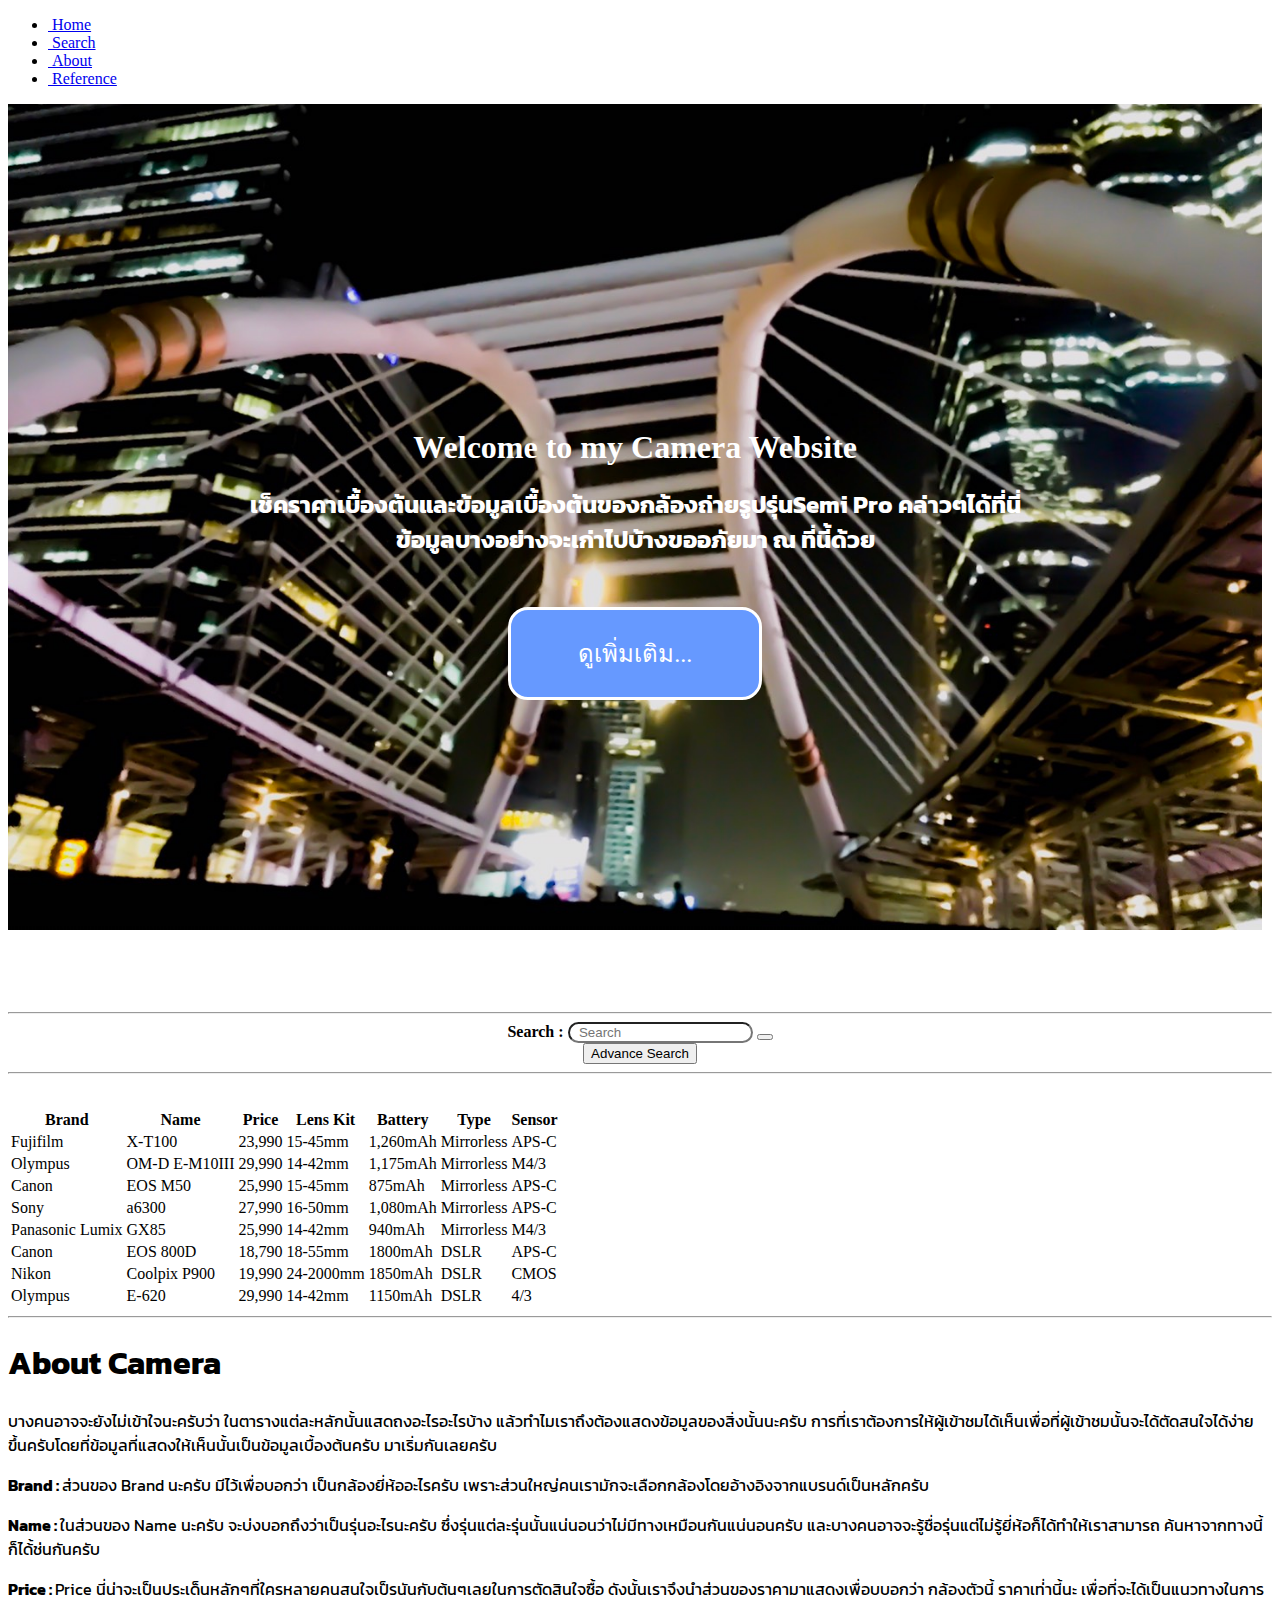
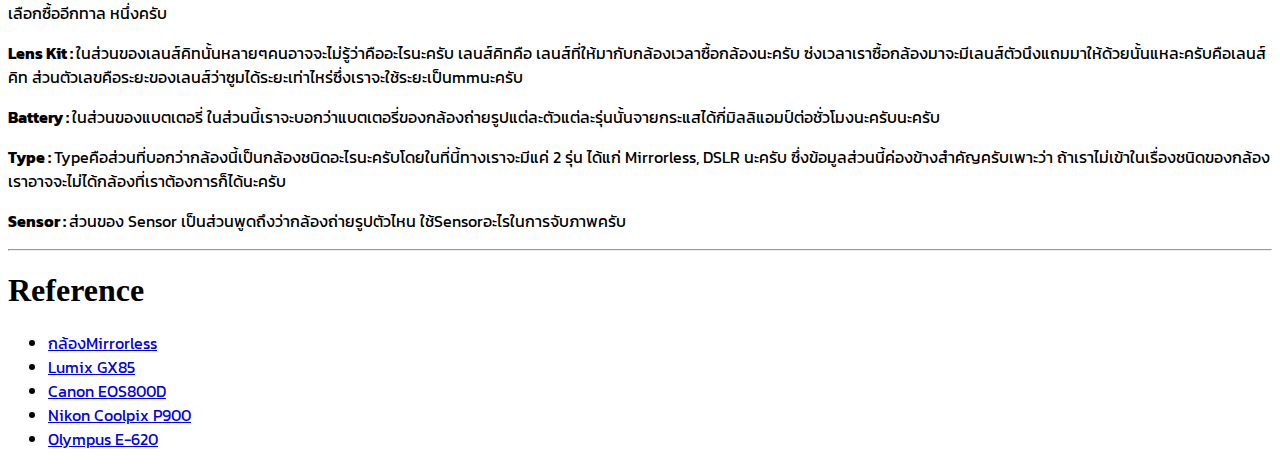
==== JQuery/index.html @ 4eb66b2b "Add files via upload" ====
<!DOCTYPE html>
<html lang="en">
<head>
    <meta charset="UTF-8">
    <meta name="viewport" content="width=device-width, initial-scale=1.0">
    <meta http-equiv="X-UA-Compatible" content="ie=edge">
    <title>Hello JQuery 3</title>
    <style>
        @import url('https://fonts.googleapis.com/css?family=Kanit');
    </style>
    <link rel="stylesheet" href="https://use.fontawesome.com/releases/v5.7.1/css/all.css" integrity="sha384-fnmOCqbTlWIlj8LyTjo7mOUStjsKC4pOpQbqyi7RrhN7udi9RwhKkMHpvLbHG9Sr" crossorigin="anonymous">
    <link rel="stylesheet" href="https://stackpath.bootstrapcdn.com/bootstrap/4.2.1/css/bootstrap.min.css" integrity="sha384-GJzZqFGwb1QTTN6wy59ffF1BuGJpLSa9DkKMp0DgiMDm4iYMj70gZWKYbI706tWS" crossorigin="anonymous">
    <link rel="stylesheet" href="mystyle.css">
    <link rel="stylesheet" href="https://use.fontawesome.com/releases/v5.7.1/css/all.css" integrity="sha384-fnmOCqbTlWIlj8LyTjo7mOUStjsKC4pOpQbqyi7RrhN7udi9RwhKkMHpvLbHG9Sr" crossorigin="anonymous">
</head>
<body>  
    <nav class="navbar navbar-expand-sm bg-dark navbar-dark fixed-top">
        <ul class="navbar-nav">
            <li class="nav-item">
                <a class="nav-link" href="#"><i class="fas fa-home"></i>&nbsp;Home</a>
            </li>
            <li class="nav-item">
                <a class="nav-link" href="#search"><i class="fas fa-search"></i>&nbsp;Search</a>
            </li>
            <li class="nav-item">
                <a class="nav-link" href="#about-attri"><i class="fas fa-info-circle"></i>&nbsp;About</a>
            </li> 
            <li class="nav-item">
                    <a class="nav-link" href="#reference"><i class="fas fa-hands-helping"></i>&nbsp;Reference</a>
            </li>    
        </ul>
    </nav>
    <section class="hero-image">
        <div class="hero-inner">
            <h1>Welcome to my Camera Website</h1>
            <h2 style="font-family: 'Kanit', sans-serif;">เช็คราคาเบื้องต้นและข้อมูลเบื้องต้นของกล้องถ่ายรูปรุ่นSemi Pro คล่าวๆได้ที่นี่ <br> ข้อมูลบางอย่างจะเก่าไปบ้างขออภัยมา ณ ที่นี้ด้วย</h2>
            <a href="#search" class="btn" id="seemore-btn">ดูเพิ่มเติม...</a>
        </div>
    </section>
    <hr>
    <div class="container">
        <div class="form-group" align="center" id="search">
                <label for="sel1" style="text-align: left;"><b>Search :</b></label>
            <input type="text" id="search-bar" placeholder="  Search">
            <button type="button" class="btn btn-primary" id ="search-btn"><i class="fas fa-search"></i></button>
            <br>
            <button type="button" class="btn btn-primary btn-sm" id ="advance-btn">Advance Search</button>
            <hr>
            <div class="form-inline" id="advance-search">
                <label for="sel1" style="text-align: left;">Select Brand:&nbsp;</label>
                <select class="form-control" id="brand-selector"></select>
                <label for="sel2" style="text-align: left;">Type: &nbsp;</label>
                <select class="form-control" id="type-selector"></select>
                <label for="sel3" style="text-align: left;">Max Price: &nbsp;</label>
                <input type="text" class="form-control" id="price-selector" placeholder=" maximum cost">
                <button type="button" class="btn btn-primary form-control" id ="advance-btn-search">Search</button>
                <hr>
            </div>
        </div>
        <p id ="warning" align = "center"></p>
        <br>
        <div class="table-responsive">
            <table class="table" id ="item">
                <thead>
                    <tr>
                      <th>Brand</th>
                      <th>Name</th>
                      <th>Price</th>
                      <th>Lens Kit</th>
                      <th>Battery</th>
                      <th>Type</th>
                      <th>Sensor</th>
                    </tr>
                  </thead>
                  <tbody id ="item-body">
                  </tbody>
            </table>
        </div>
        <hr>
        <section id ="about-attri" style="font-family: 'Kanit', sans-serif;">
            <h1>About Camera</h1>
            <p>บางคนอาจจะยังไม่เข้าใจนะครับว่า ในตารางแต่ละหลักนั้นแสดถงอะไรอะไรบ้าง แล้วทำไมเราถึงต้องแสดงข้อมูลของสิ่งนั้นนะครับ การที่เราต้องการให้ผู้เข้าชมได้เห็นเพื่อที่ผู้เข้าชมนั้นจะได้ตัดสนใจได้ง่ายขึ้นครับโดยที่ข้อมูลที่แสดงให้เห็นนั้นเป็นข้อมูลเบื้องต้นครับ มาเริ่มกันเลยครับ</p>
            <p><b>Brand :&nbsp;</b>ส่วนของ Brand นะครับ มีไว้เพื่อบอกว่า เป็นกล้องยี่ห้ออะไรครับ เพราะส่วนใหญ่คนเรามักจะเลือกกล้องโดยอ้างอิงจากแบรนด์เป็นหลักครับ</p>
            <p><b>Name :&nbsp;</b>ในส่วนของ Name นะครับ จะบ่งบอกถึงว่าเป็นรุ่นอะไรนะครับ ซึ่งรุ่นแต่ละรุ่นนั้นแน่นอนว่าไม่มีทางเหมือนกันแน่นอนครับ และบางคนอาจจะรู้ชื่อรุ่นแต่ไม่รู้ยี่ห้อก็ได้ทำให้เราสามารถ ค้นหาจากทางนี้ก็ได้้ช่นกันครับ</p>
            <p><b>Price :&nbsp;</b>Price นี่น่าจะเป็นประเด็นหลักๆที่ใครหลายคนสนใจเป็รนันกับต้นๆเลยในการตัดสินใจซื้อ ดังนั้นเราจึงนำส่วนของราคามาแสดงเพื่อบบอกว่า กล้องตัวนี้ ราคาเท่่านี้นะ เพื่อที่จะได้เป็นแนวทางในการเลือกซื้ออีกทาล
            หนึ่งครับ</p>
            <p><b>Lens Kit :&nbsp;</b>ในส่วนของเลนส์คิทนั้นหลายๆคนอาจจะไม่รู้ว่าคืออะไรนะครับ เลนส์คิทคือ เลนส์ที่ให้มากับกล้องเวลาซื้อกล้องนะครับ ซ่งเวลาเราซื้อกล้องมาจะมีเลนส์ตัวนึงแถมมาให้ด้วยนั้นแหละครับคือเลนส์คิท ส่วนตัวเลขคือระยะของเลนส์ว่าซูมได้ระยะเท่าไหร่ซึ่งเราจะใช้ระยะเป็นmmนะครับ</p>
            <p><b>Battery :&nbsp;</b>ในส่วนของแบตเตอรี่ ในส่วนนี้เราจะบอกว่าแบตเตอรี่ของกล้องถ่ายรูปแต่ละตัวแต่ละรุ่นนั้นจายกระแสได้กี่มิลลิแอมป์ต่อชั่วโมงนะครับนะครับ</p>
            <p><b>Type :&nbsp;</b>Typeคือส่วนที่บอกว่ากล้องนี้เป็นกล้องชนิดอะไรนะครับโดยในที่นี้ทางเราจะมีแค่ 2 รุ่น ได้แก่ Mirrorless, DSLR นะครับ ซึ่งข้อมูลส่วนนี้ค่องข้างสำคัญครับเพาะว่า ถ้าเราไม่เข้าในเรื่องชนิดของกล้อง เราอาจจะไม่ได้กล้องที่เราต้องการก็ได้นะครับ</p>
            <p><b>Sensor :&nbsp;</b>ส่วนของ Sensor เป็นส่วนพูดถึงว่ากล้องถ่ายรูปตัวไหน ใช้Sensorอะไรในการจับภาพครับ</p>
        </section>
        <hr>
        <section id ="reference">
            <h1>Reference</h1>
            <ul  style="font-family: 'Kanit', sans-serif;">
                <li>
                    <a href="http://www.zoomcamera.net/%E0%B8%9A%E0%B8%97%E0%B8%84%E0%B8%A7%E0%B8%B2%E0%B8%A1%E0%B9%80%E0%B8%9B%E0%B8%A3%E0%B8%B5%E0%B8%A2%E0%B8%9A%E0%B9%80%E0%B8%97%E0%B8%B5%E0%B8%A2%E0%B8%9A%E0%B8%A3%E0%B8%B5%E0%B8%A7%E0%B8%B4%E0%B8%A7%E0%B8%81%E0%B8%A5%E0%B9%89%E0%B8%AD%E0%B8%87%E0%B8%94%E0%B8%B4%E0%B8%88%E0%B8%B4%E0%B8%95%E0%B8%AD%E0%B8%A5/Tips-Compare-Fujifilm-X-T100-Another-Mirrorless-Camera-Zoomcamera.html">กล้องMirrorless</a>
                </li>
                <li>
                    <a href="http://www.zoomcamera.net/%E0%B8%9A%E0%B8%97%E0%B8%84%E0%B8%A7%E0%B8%B2%E0%B8%A1%E0%B9%80%E0%B8%9B%E0%B8%A3%E0%B8%B5%E0%B8%A2%E0%B8%9A%E0%B9%80%E0%B8%97%E0%B8%B5%E0%B8%A2%E0%B8%9A%E0%B8%A3%E0%B8%B5%E0%B8%A7%E0%B8%B4%E0%B8%A7%E0%B8%81%E0%B8%A5%E0%B9%89%E0%B8%AD%E0%B8%87%E0%B8%94%E0%B8%B4%E0%B8%88%E0%B8%B4%E0%B8%95%E0%B8%AD%E0%B8%A5/7-Features-In-Panasonic-Lumix-GX85-Zoomcamera.html">Lumix GX85</a>
                </li>
                <li>
                    <a href="https://medium.com/torcnn/800dreview-d2940f1921c7">Canon EOS800D</a>
                </li>
                <li>
                    <a href="https://www.nikonusa.com/en/nikon-products/product/compact-digital-cameras/coolpix-p900.html">Nikon Coolpix P900</a>
                </li>
                <li>
                    <a href="https://www.dpreview.com/reviews/olympuse620">Olympus E-620</a>
                </li>
            </ul>
            
            
            
        </section>
    </div>
    <script src="jquery-3.3.1.min.js"></script>
    <script src="script.js"></script>
</body>
</html>
---- JQuery/mystyle.css ----
@import url('https://fonts.googleapis.com/css?family=Kanit');

html{
  scroll-behavior: smooth;
}
#search-bar{
    border-radius: 50px;
}
.hero-image{
  width: 98vw;
  height: 100vh;
  display: flex;
  justify-content: center;
  align-items: center;
  text-align: center;
  color: white;
  background-image: url('./image/background.jpg');
  background-size: cover;
  background-position: center center;
  background-repeat: no-repeat;
  background-attachment: fixed;
}

.hero-image .btn {
  display: block;
  width: 200px;
  padding: 1em;
  margin-top: 50px;
  margin-left: auto;
  margin-right: auto;
  color: white;
  text-decoration: none;
  font-size: 1.5em;
  border: 3px solid white;
  border-radius: 20px;
  background-color: #6699FF;
}


.btn a:hover{
  background-color: azure;
  color: black;
}

#advance-search{
  text-align: center;
}

section #reference{
  color: black;
}
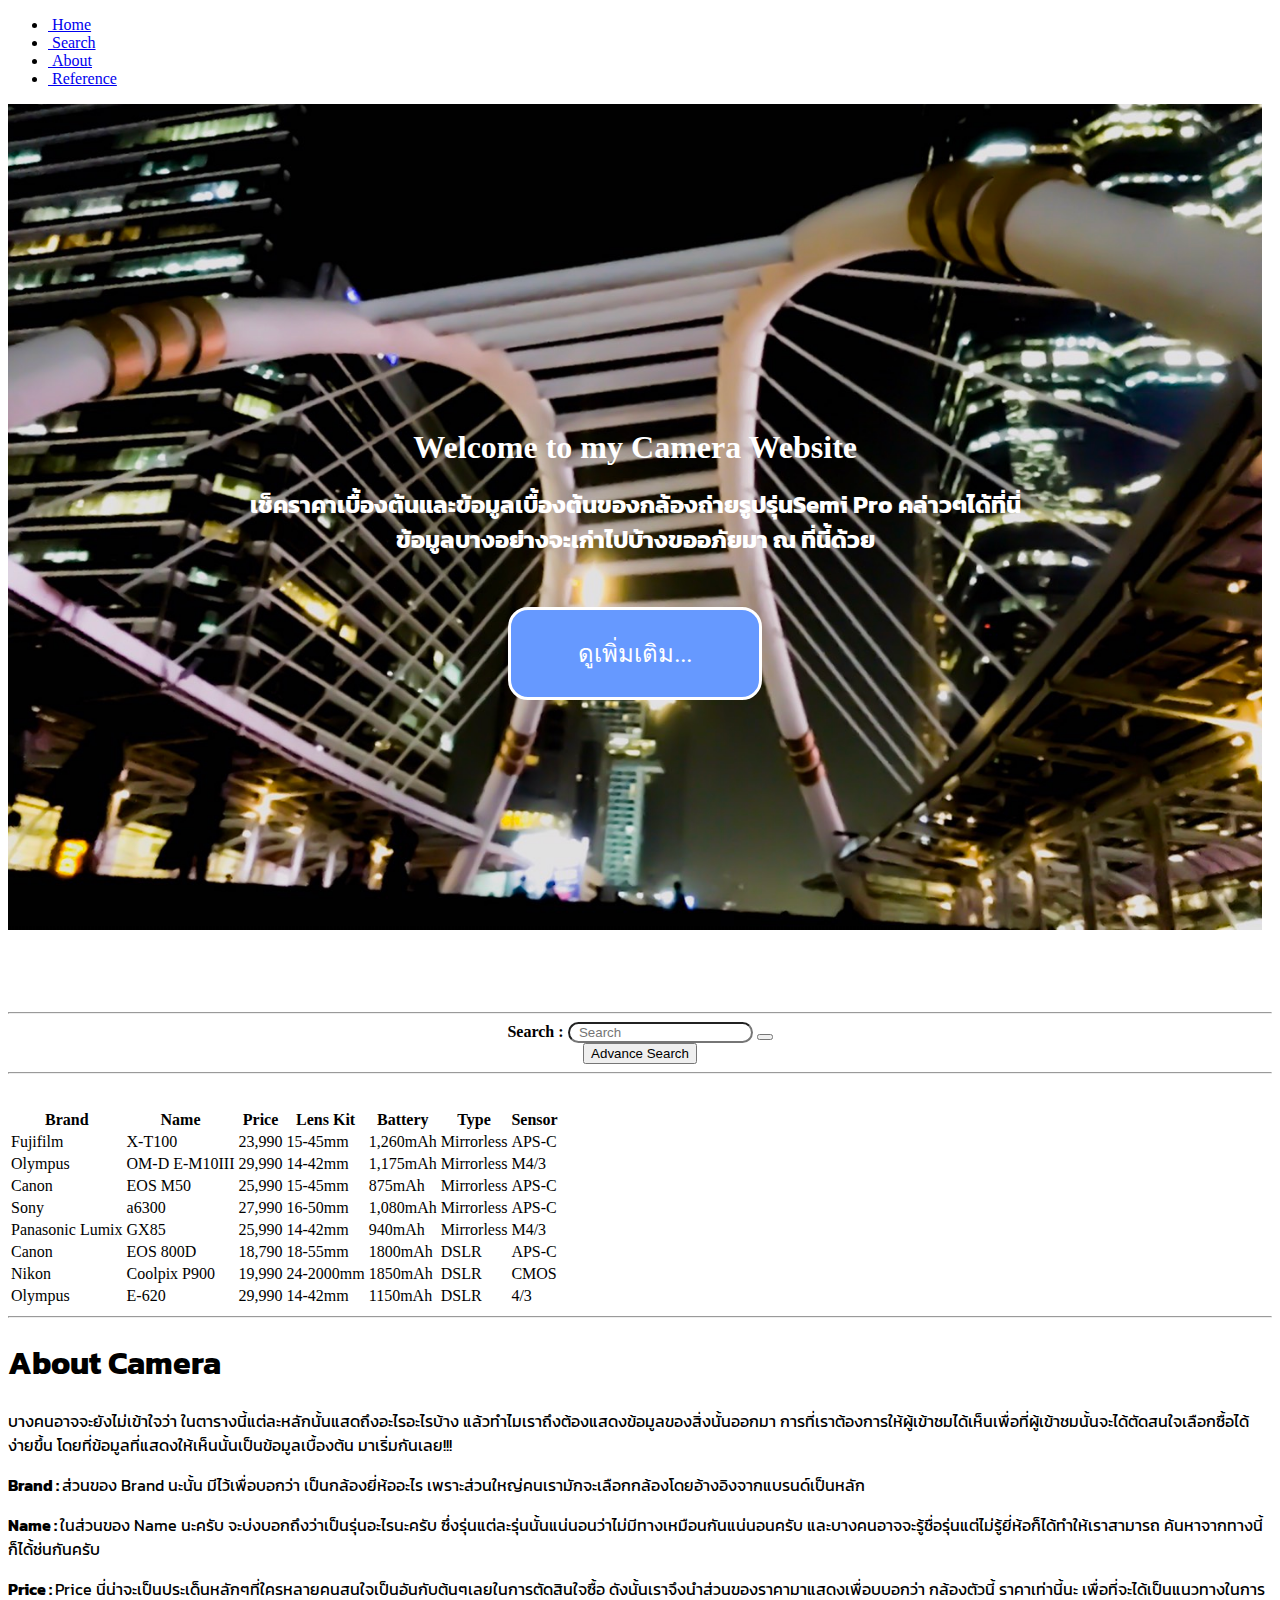
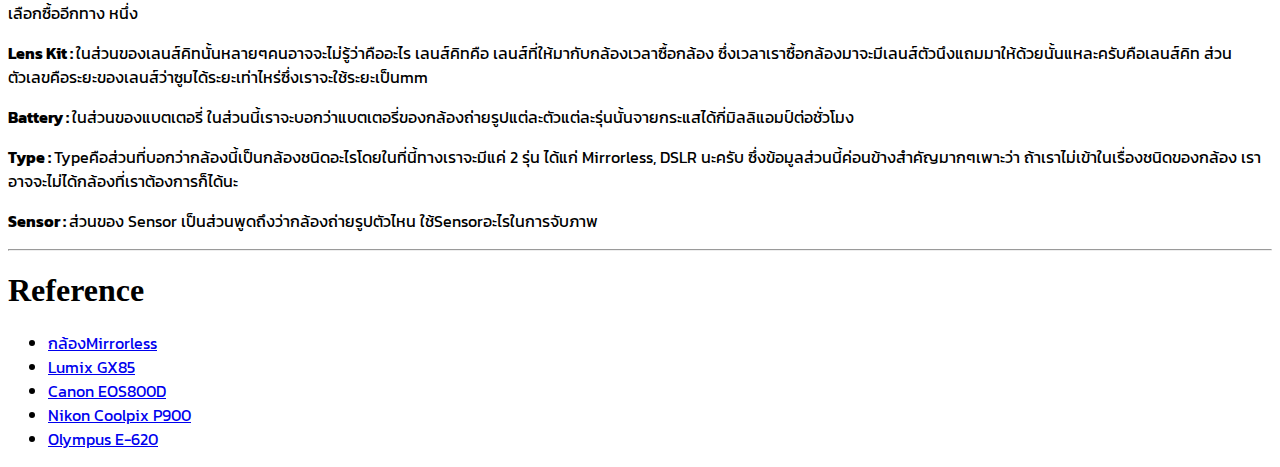
==== commit 22c22039: "Add files via upload" ====
--- a/JQuery/index.html
+++ b/JQuery/index.html
@@ -11,7 +11,6 @@
     <link rel="stylesheet" href="https://use.fontawesome.com/releases/v5.7.1/css/all.css" integrity="sha384-fnmOCqbTlWIlj8LyTjo7mOUStjsKC4pOpQbqyi7RrhN7udi9RwhKkMHpvLbHG9Sr" crossorigin="anonymous">
     <link rel="stylesheet" href="https://stackpath.bootstrapcdn.com/bootstrap/4.2.1/css/bootstrap.min.css" integrity="sha384-GJzZqFGwb1QTTN6wy59ffF1BuGJpLSa9DkKMp0DgiMDm4iYMj70gZWKYbI706tWS" crossorigin="anonymous">
     <link rel="stylesheet" href="mystyle.css">
-    <link rel="stylesheet" href="https://use.fontawesome.com/releases/v5.7.1/css/all.css" integrity="sha384-fnmOCqbTlWIlj8LyTjo7mOUStjsKC4pOpQbqyi7RrhN7udi9RwhKkMHpvLbHG9Sr" crossorigin="anonymous">
 </head>
 <body>  
     <nav class="navbar navbar-expand-sm bg-dark navbar-dark fixed-top">
@@ -79,15 +78,15 @@
         <hr>
         <section id ="about-attri" style="font-family: 'Kanit', sans-serif;">
             <h1>About Camera</h1>
-            <p>บางคนอาจจะยังไม่เข้าใจนะครับว่า ในตารางแต่ละหลักนั้นแสดถงอะไรอะไรบ้าง แล้วทำไมเราถึงต้องแสดงข้อมูลของสิ่งนั้นนะครับ การที่เราต้องการให้ผู้เข้าชมได้เห็นเพื่อที่ผู้เข้าชมนั้นจะได้ตัดสนใจได้ง่ายขึ้นครับโดยที่ข้อมูลที่แสดงให้เห็นนั้นเป็นข้อมูลเบื้องต้นครับ มาเริ่มกันเลยครับ</p>
-            <p><b>Brand :&nbsp;</b>ส่วนของ Brand นะครับ มีไว้เพื่อบอกว่า เป็นกล้องยี่ห้ออะไรครับ เพราะส่วนใหญ่คนเรามักจะเลือกกล้องโดยอ้างอิงจากแบรนด์เป็นหลักครับ</p>
+            <p>บางคนอาจจะยังไม่เข้าใจว่า ในตารางนี้แต่ละหลักนั้นแสดถึงอะไรอะไรบ้าง แล้วทำไมเราถึงต้องแสดงข้อมูลของสิ่งนั้นออกมา การที่เราต้องการให้ผู้เข้าชมได้เห็นเพื่อที่ผู้เข้าชมนั้นจะได้ตัดสนใจเลือกซื้อได้ง่ายขึ้น โดยที่ข้อมูลที่แสดงให้เห็นนั้นเป็นข้อมูลเบื้องต้น มาเริ่มกันเลย!!!</p>
+            <p><b>Brand :&nbsp;</b>ส่วนของ Brand นะนั้น มีไว้เพื่อบอกว่า เป็นกล้องยี่ห้ออะไร เพราะส่วนใหญ่คนเรามักจะเลือกกล้องโดยอ้างอิงจากแบรนด์เป็นหลัก</p>
             <p><b>Name :&nbsp;</b>ในส่วนของ Name นะครับ จะบ่งบอกถึงว่าเป็นรุ่นอะไรนะครับ ซึ่งรุ่นแต่ละรุ่นนั้นแน่นอนว่าไม่มีทางเหมือนกันแน่นอนครับ และบางคนอาจจะรู้ชื่อรุ่นแต่ไม่รู้ยี่ห้อก็ได้ทำให้เราสามารถ ค้นหาจากทางนี้ก็ได้้ช่นกันครับ</p>
-            <p><b>Price :&nbsp;</b>Price นี่น่าจะเป็นประเด็นหลักๆที่ใครหลายคนสนใจเป็รนันกับต้นๆเลยในการตัดสินใจซื้อ ดังนั้นเราจึงนำส่วนของราคามาแสดงเพื่อบบอกว่า กล้องตัวนี้ ราคาเท่่านี้นะ เพื่อที่จะได้เป็นแนวทางในการเลือกซื้ออีกทาล
-            หนึ่งครับ</p>
-            <p><b>Lens Kit :&nbsp;</b>ในส่วนของเลนส์คิทนั้นหลายๆคนอาจจะไม่รู้ว่าคืออะไรนะครับ เลนส์คิทคือ เลนส์ที่ให้มากับกล้องเวลาซื้อกล้องนะครับ ซ่งเวลาเราซื้อกล้องมาจะมีเลนส์ตัวนึงแถมมาให้ด้วยนั้นแหละครับคือเลนส์คิท ส่วนตัวเลขคือระยะของเลนส์ว่าซูมได้ระยะเท่าไหร่ซึ่งเราจะใช้ระยะเป็นmmนะครับ</p>
-            <p><b>Battery :&nbsp;</b>ในส่วนของแบตเตอรี่ ในส่วนนี้เราจะบอกว่าแบตเตอรี่ของกล้องถ่ายรูปแต่ละตัวแต่ละรุ่นนั้นจายกระแสได้กี่มิลลิแอมป์ต่อชั่วโมงนะครับนะครับ</p>
-            <p><b>Type :&nbsp;</b>Typeคือส่วนที่บอกว่ากล้องนี้เป็นกล้องชนิดอะไรนะครับโดยในที่นี้ทางเราจะมีแค่ 2 รุ่น ได้แก่ Mirrorless, DSLR นะครับ ซึ่งข้อมูลส่วนนี้ค่องข้างสำคัญครับเพาะว่า ถ้าเราไม่เข้าในเรื่องชนิดของกล้อง เราอาจจะไม่ได้กล้องที่เราต้องการก็ได้นะครับ</p>
-            <p><b>Sensor :&nbsp;</b>ส่วนของ Sensor เป็นส่วนพูดถึงว่ากล้องถ่ายรูปตัวไหน ใช้Sensorอะไรในการจับภาพครับ</p>
+            <p><b>Price :&nbsp;</b>Price นี่น่าจะเป็นประเด็นหลักๆที่ใครหลายคนสนใจเป็นอันกับต้นๆเลยในการตัดสินใจซื้อ ดังนั้นเราจึงนำส่วนของราคามาแสดงเพื่อบบอกว่า กล้องตัวนี้ ราคาเท่านี้นะ เพื่อที่จะได้เป็นแนวทางในการเลือกซื้ออีกทาง
+            หนึ่ง</p>
+            <p><b>Lens Kit :&nbsp;</b>ในส่วนของเลนส์คิทนั้นหลายๆคนอาจจะไม่รู้ว่าคืออะไร เลนส์คิทคือ เลนส์ที่ให้มากับกล้องเวลาซื้อกล้อง ซึ่งเวลาเราซื้อกล้องมาจะมีเลนส์ตัวนึงแถมมาให้ด้วยนั้นแหละครับคือเลนส์คิท ส่วนตัวเลขคือระยะของเลนส์ว่าซูมได้ระยะเท่าไหร่ซึ่งเราจะใช้ระยะเป็นmm</p>
+            <p><b>Battery :&nbsp;</b>ในส่วนของแบตเตอรี่ ในส่วนนี้เราจะบอกว่าแบตเตอรี่ของกล้องถ่ายรูปแต่ละตัวแต่ละรุ่นนั้นจายกระแสได้กี่มิลลิแอมป์ต่อชั่วโมง</p>
+            <p><b>Type :&nbsp;</b>Typeคือส่วนที่บอกว่ากล้องนี้เป็นกล้องชนิดอะไรโดยในที่นี้ทางเราจะมีแค่ 2 รุ่น ได้แก่ Mirrorless, DSLR นะครับ ซึ่งข้อมูลส่วนนี้ค่อนข้างสำคัญมากๆเพาะว่า ถ้าเราไม่เข้าในเรื่องชนิดของกล้อง เราอาจจะไม่ได้กล้องที่เราต้องการก็ได้นะ</p>
+            <p><b>Sensor :&nbsp;</b>ส่วนของ Sensor เป็นส่วนพูดถึงว่ากล้องถ่ายรูปตัวไหน ใช้Sensorอะไรในการจับภาพ</p>
         </section>
         <hr>
         <section id ="reference">
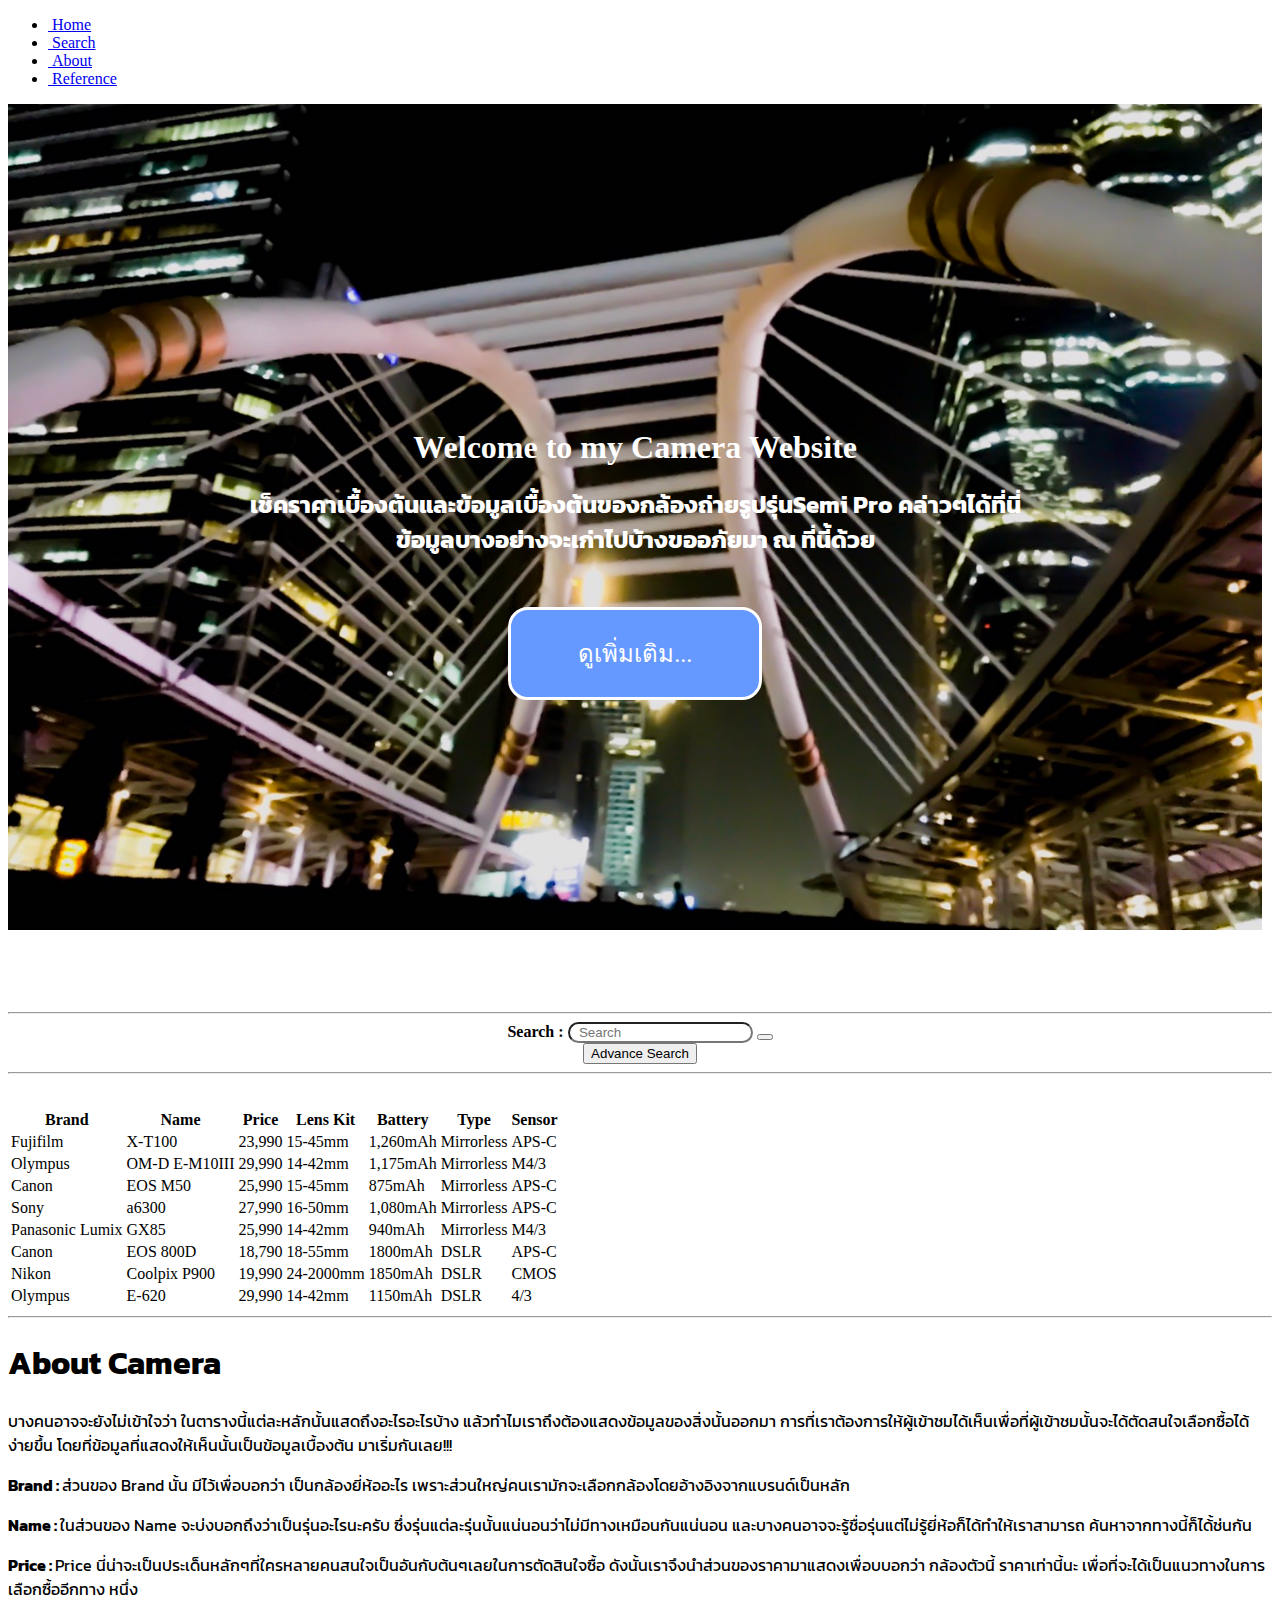
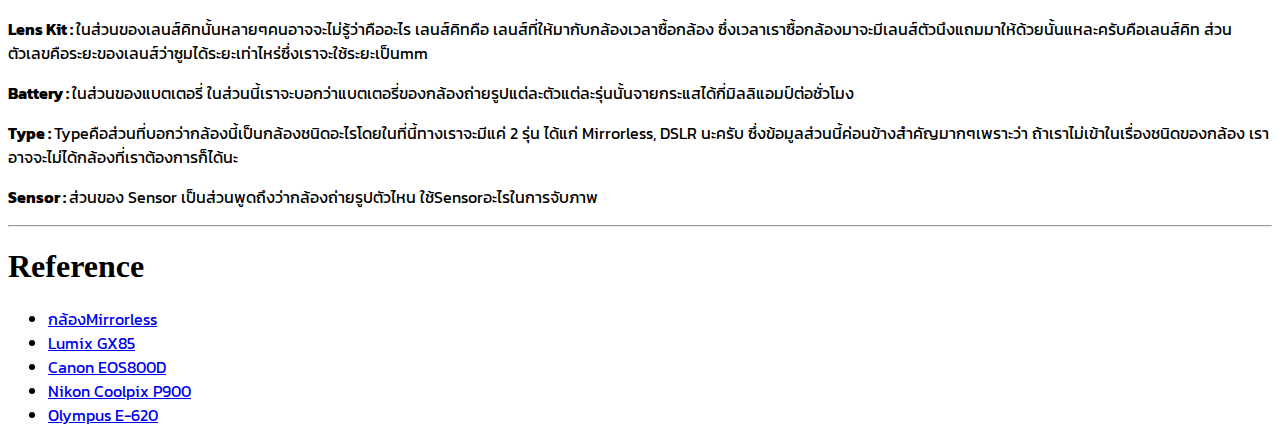
==== commit 9caa7b01: "Add files via upload" ====
--- a/JQuery/index.html
+++ b/JQuery/index.html
@@ -60,7 +60,7 @@
         <br>
         <div class="table-responsive">
             <table class="table" id ="item">
-                <thead>
+                <thead class="thead-dark">
                     <tr>
                       <th>Brand</th>
                       <th>Name</th>
@@ -79,13 +79,13 @@
         <section id ="about-attri" style="font-family: 'Kanit', sans-serif;">
             <h1>About Camera</h1>
             <p>บางคนอาจจะยังไม่เข้าใจว่า ในตารางนี้แต่ละหลักนั้นแสดถึงอะไรอะไรบ้าง แล้วทำไมเราถึงต้องแสดงข้อมูลของสิ่งนั้นออกมา การที่เราต้องการให้ผู้เข้าชมได้เห็นเพื่อที่ผู้เข้าชมนั้นจะได้ตัดสนใจเลือกซื้อได้ง่ายขึ้น โดยที่ข้อมูลที่แสดงให้เห็นนั้นเป็นข้อมูลเบื้องต้น มาเริ่มกันเลย!!!</p>
-            <p><b>Brand :&nbsp;</b>ส่วนของ Brand นะนั้น มีไว้เพื่อบอกว่า เป็นกล้องยี่ห้ออะไร เพราะส่วนใหญ่คนเรามักจะเลือกกล้องโดยอ้างอิงจากแบรนด์เป็นหลัก</p>
-            <p><b>Name :&nbsp;</b>ในส่วนของ Name นะครับ จะบ่งบอกถึงว่าเป็นรุ่นอะไรนะครับ ซึ่งรุ่นแต่ละรุ่นนั้นแน่นอนว่าไม่มีทางเหมือนกันแน่นอนครับ และบางคนอาจจะรู้ชื่อรุ่นแต่ไม่รู้ยี่ห้อก็ได้ทำให้เราสามารถ ค้นหาจากทางนี้ก็ได้้ช่นกันครับ</p>
+            <p><b>Brand :&nbsp;</b>ส่วนของ Brand นั้น มีไว้เพื่อบอกว่า เป็นกล้องยี่ห้ออะไร เพราะส่วนใหญ่คนเรามักจะเลือกกล้องโดยอ้างอิงจากแบรนด์เป็นหลัก</p>
+            <p><b>Name :&nbsp;</b>ในส่วนของ Name จะบ่งบอกถึงว่าเป็นรุ่นอะไรนะครับ ซึ่งรุ่นแต่ละรุ่นนั้นแน่นอนว่าไม่มีทางเหมือนกันแน่นอน และบางคนอาจจะรู้ชื่อรุ่นแต่ไม่รู้ยี่ห้อก็ได้ทำให้เราสามารถ ค้นหาจากทางนี้ก็ได้้ช่นกัน</p>
             <p><b>Price :&nbsp;</b>Price นี่น่าจะเป็นประเด็นหลักๆที่ใครหลายคนสนใจเป็นอันกับต้นๆเลยในการตัดสินใจซื้อ ดังนั้นเราจึงนำส่วนของราคามาแสดงเพื่อบบอกว่า กล้องตัวนี้ ราคาเท่านี้นะ เพื่อที่จะได้เป็นแนวทางในการเลือกซื้ออีกทาง
             หนึ่ง</p>
             <p><b>Lens Kit :&nbsp;</b>ในส่วนของเลนส์คิทนั้นหลายๆคนอาจจะไม่รู้ว่าคืออะไร เลนส์คิทคือ เลนส์ที่ให้มากับกล้องเวลาซื้อกล้อง ซึ่งเวลาเราซื้อกล้องมาจะมีเลนส์ตัวนึงแถมมาให้ด้วยนั้นแหละครับคือเลนส์คิท ส่วนตัวเลขคือระยะของเลนส์ว่าซูมได้ระยะเท่าไหร่ซึ่งเราจะใช้ระยะเป็นmm</p>
             <p><b>Battery :&nbsp;</b>ในส่วนของแบตเตอรี่ ในส่วนนี้เราจะบอกว่าแบตเตอรี่ของกล้องถ่ายรูปแต่ละตัวแต่ละรุ่นนั้นจายกระแสได้กี่มิลลิแอมป์ต่อชั่วโมง</p>
-            <p><b>Type :&nbsp;</b>Typeคือส่วนที่บอกว่ากล้องนี้เป็นกล้องชนิดอะไรโดยในที่นี้ทางเราจะมีแค่ 2 รุ่น ได้แก่ Mirrorless, DSLR นะครับ ซึ่งข้อมูลส่วนนี้ค่อนข้างสำคัญมากๆเพาะว่า ถ้าเราไม่เข้าในเรื่องชนิดของกล้อง เราอาจจะไม่ได้กล้องที่เราต้องการก็ได้นะ</p>
+            <p><b>Type :&nbsp;</b>Typeคือส่วนที่บอกว่ากล้องนี้เป็นกล้องชนิดอะไรโดยในที่นี้ทางเราจะมีแค่ 2 รุ่น ได้แก่ Mirrorless, DSLR นะครับ ซึ่งข้อมูลส่วนนี้ค่อนข้างสำคัญมากๆเพราะว่า ถ้าเราไม่เข้าในเรื่องชนิดของกล้อง เราอาจจะไม่ได้กล้องที่เราต้องการก็ได้นะ</p>
             <p><b>Sensor :&nbsp;</b>ส่วนของ Sensor เป็นส่วนพูดถึงว่ากล้องถ่ายรูปตัวไหน ใช้Sensorอะไรในการจับภาพ</p>
         </section>
         <hr>
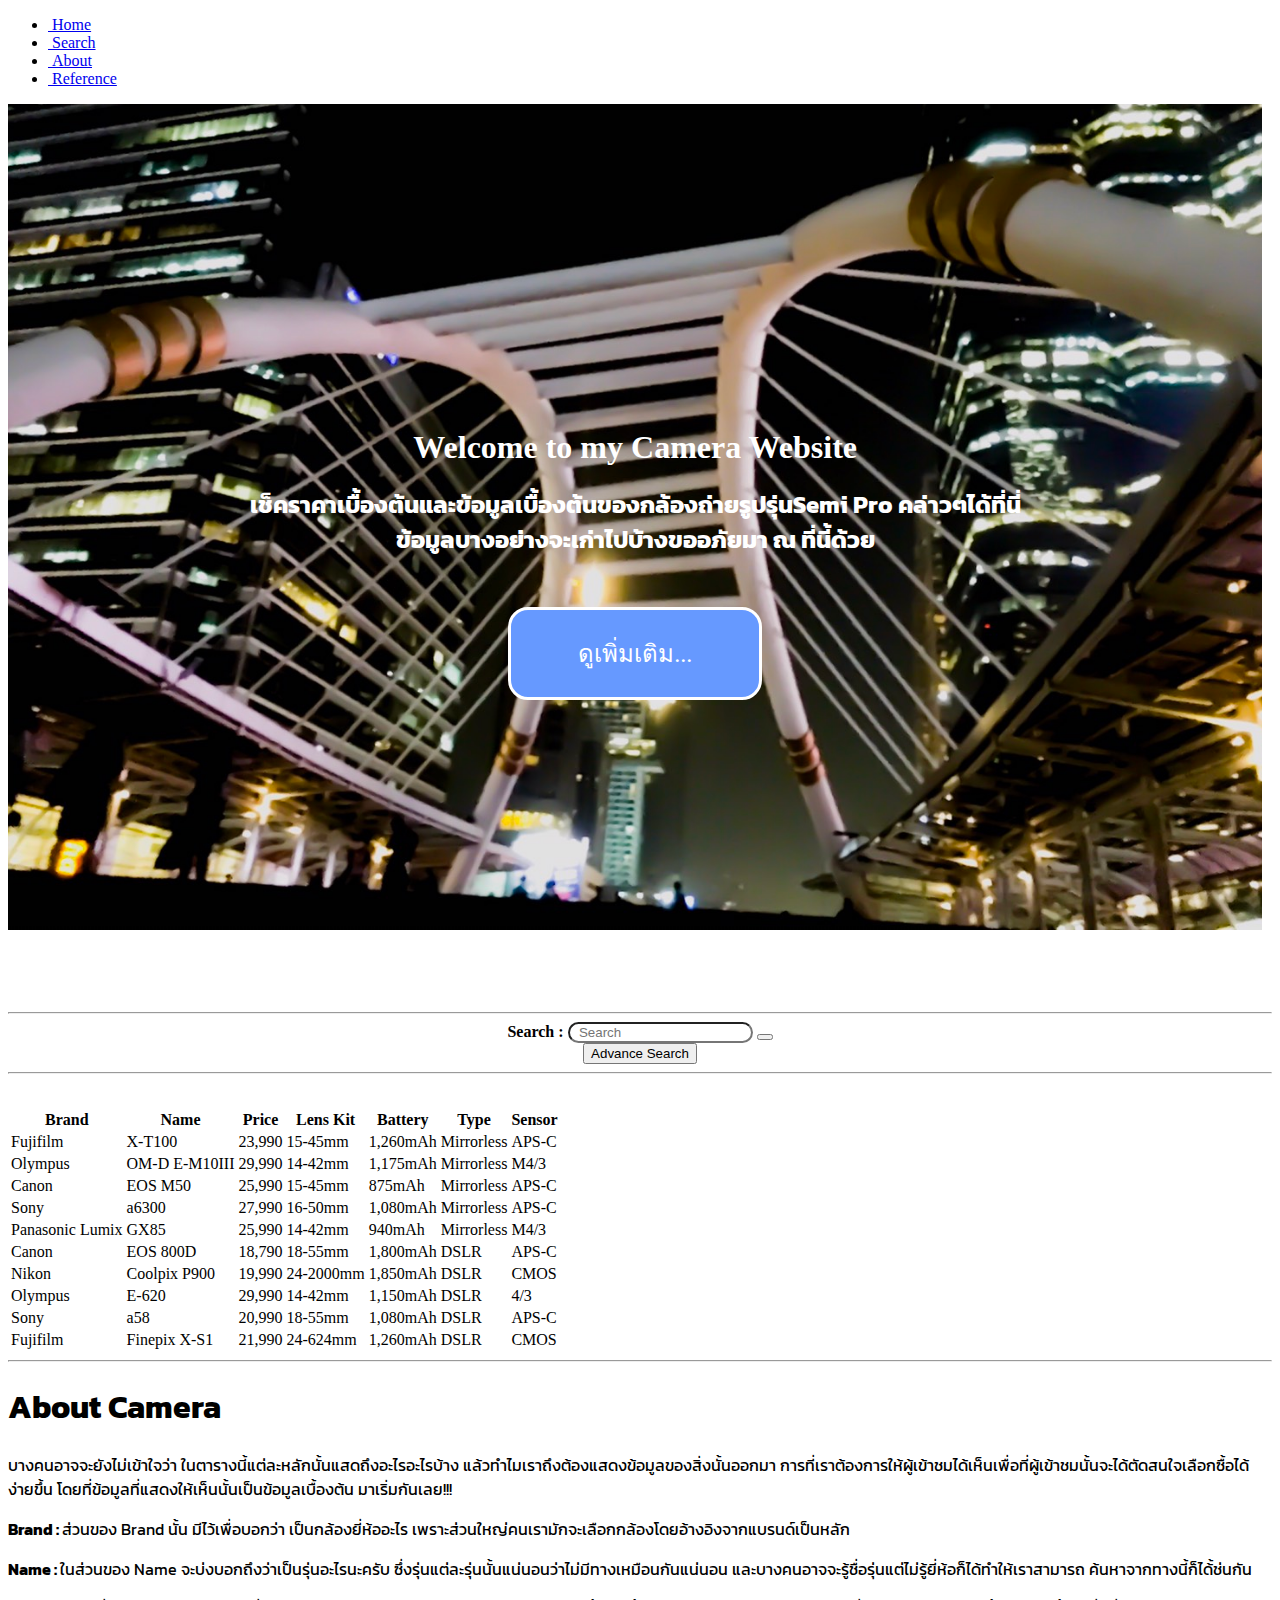
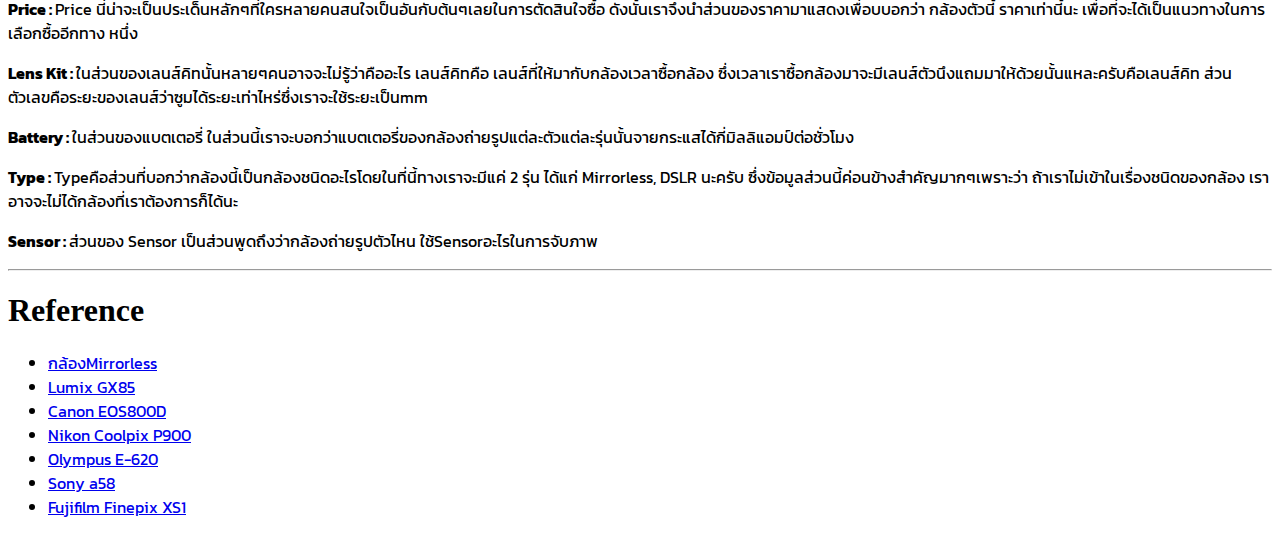
==== commit 1bb42b00: "Add files via upload" ====
--- a/JQuery/index.html
+++ b/JQuery/index.html
@@ -107,6 +107,12 @@
                 <li>
                     <a href="https://www.dpreview.com/reviews/olympuse620">Olympus E-620</a>
                 </li>
+                <li>
+                    <a href="https://www.sony.co.th/th/electronics/interchangeable-lens-cameras/slt-a58">Sony a58</a>
+                </li>
+                <li>
+                    <a href="http://www.worldcamera.co.th/shop/product/876-FUJI--FINEPIX--X-S1/">Fujifilm Finepix XS1</a>
+                </li>
             </ul>
             
             
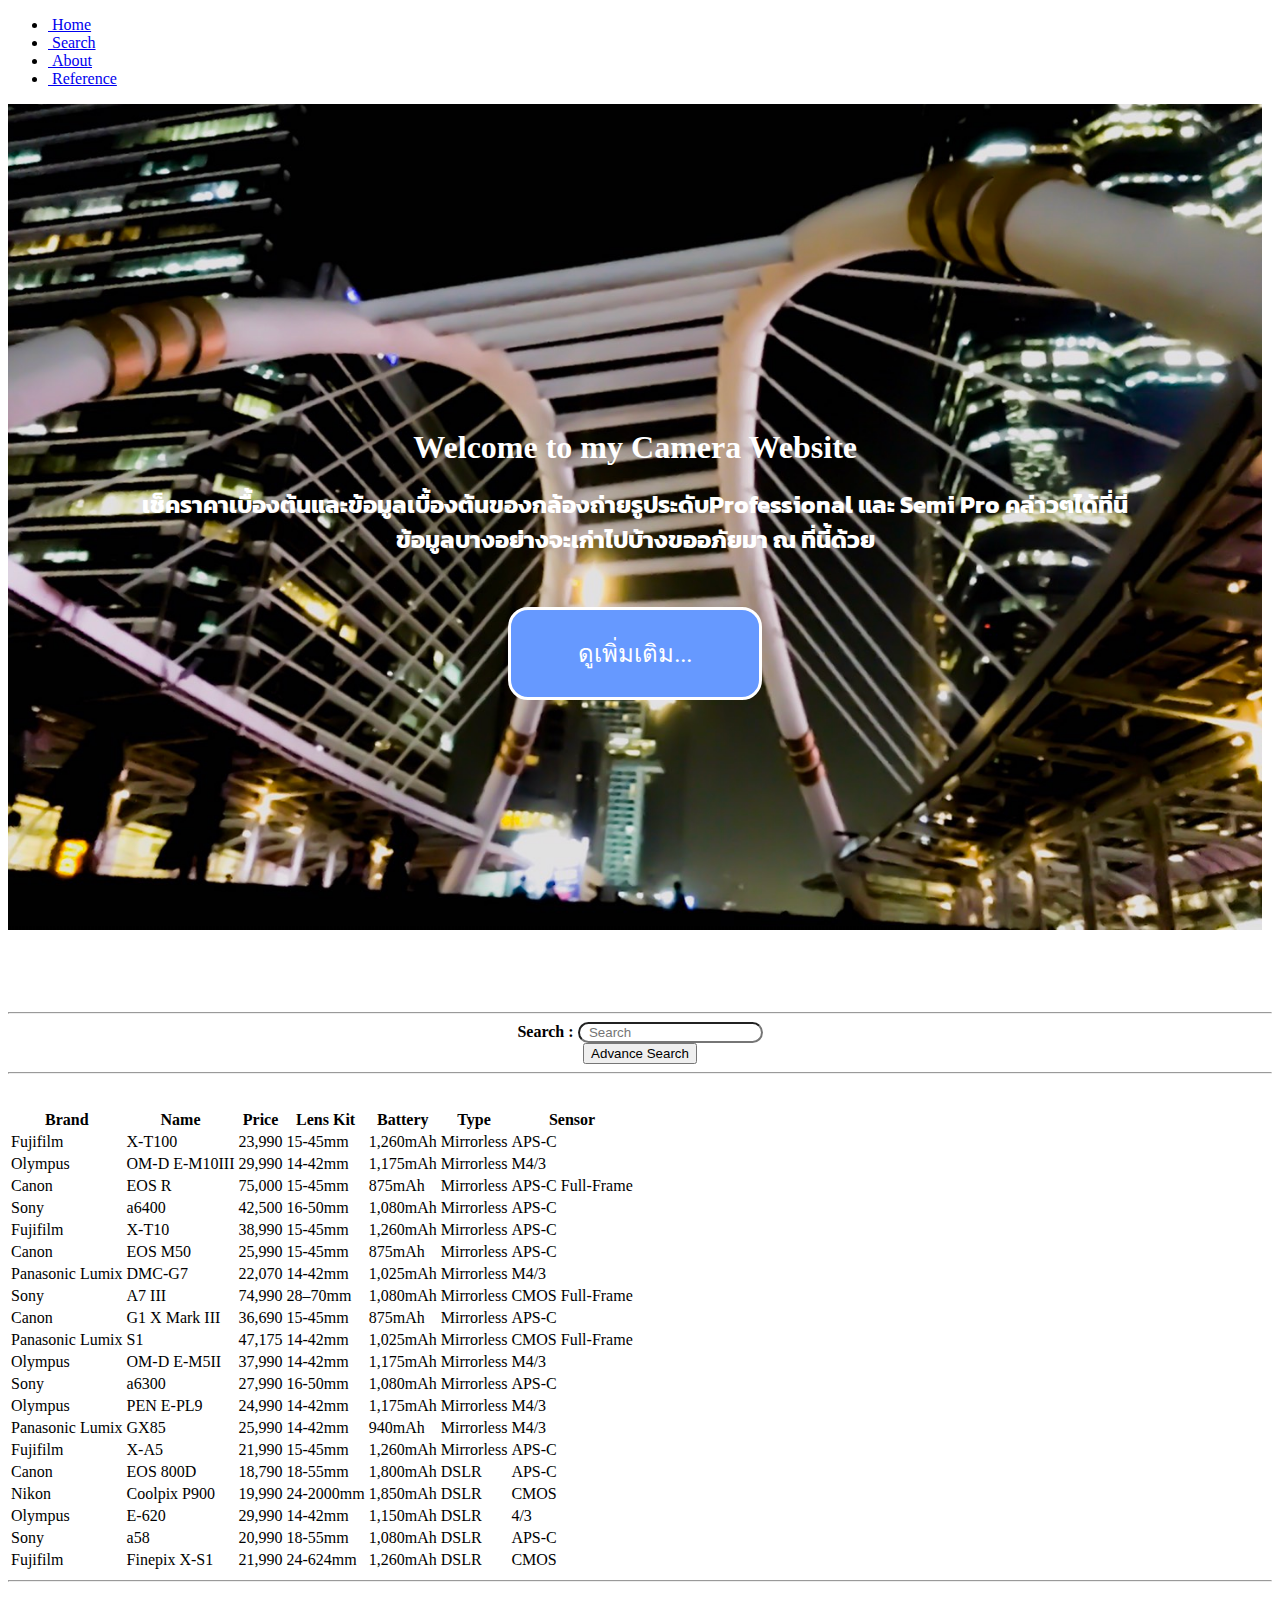
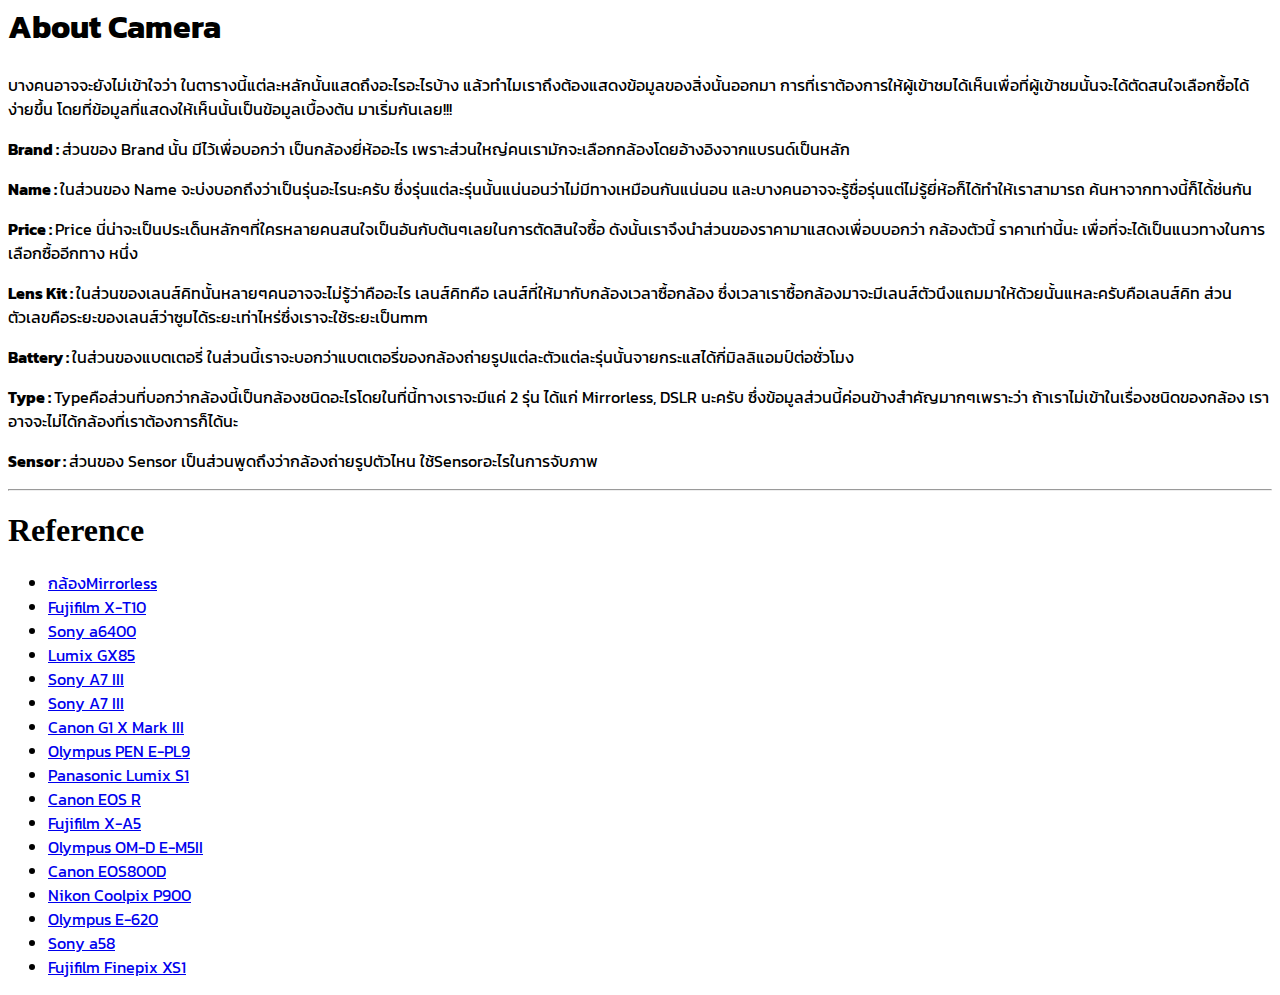
==== commit 7da31547: "Add files via upload" ====
--- a/JQuery/index.html
+++ b/JQuery/index.html
@@ -32,7 +32,7 @@
     <section class="hero-image">
         <div class="hero-inner">
             <h1>Welcome to my Camera Website</h1>
-            <h2 style="font-family: 'Kanit', sans-serif;">เช็คราคาเบื้องต้นและข้อมูลเบื้องต้นของกล้องถ่ายรูปรุ่นSemi Pro คล่าวๆได้ที่นี่ <br> ข้อมูลบางอย่างจะเก่าไปบ้างขออภัยมา ณ ที่นี้ด้วย</h2>
+            <h2 style="font-family: 'Kanit', sans-serif;">เช็คราคาเบื้องต้นและข้อมูลเบื้องต้นของกล้องถ่ายรูประดับProfessional และ Semi Pro คล่าวๆได้ที่นี่ <br> ข้อมูลบางอย่างจะเก่าไปบ้างขออภัยมา ณ ที่นี้ด้วย</h2>
             <a href="#search" class="btn" id="seemore-btn">ดูเพิ่มเติม...</a>
         </div>
     </section>
@@ -41,7 +41,6 @@
         <div class="form-group" align="center" id="search">
                 <label for="sel1" style="text-align: left;"><b>Search :</b></label>
             <input type="text" id="search-bar" placeholder="  Search">
-            <button type="button" class="btn btn-primary" id ="search-btn"><i class="fas fa-search"></i></button>
             <br>
             <button type="button" class="btn btn-primary btn-sm" id ="advance-btn">Advance Search</button>
             <hr>
@@ -96,7 +95,37 @@
                     <a href="http://www.zoomcamera.net/%E0%B8%9A%E0%B8%97%E0%B8%84%E0%B8%A7%E0%B8%B2%E0%B8%A1%E0%B9%80%E0%B8%9B%E0%B8%A3%E0%B8%B5%E0%B8%A2%E0%B8%9A%E0%B9%80%E0%B8%97%E0%B8%B5%E0%B8%A2%E0%B8%9A%E0%B8%A3%E0%B8%B5%E0%B8%A7%E0%B8%B4%E0%B8%A7%E0%B8%81%E0%B8%A5%E0%B9%89%E0%B8%AD%E0%B8%87%E0%B8%94%E0%B8%B4%E0%B8%88%E0%B8%B4%E0%B8%95%E0%B8%AD%E0%B8%A5/Tips-Compare-Fujifilm-X-T100-Another-Mirrorless-Camera-Zoomcamera.html">กล้องMirrorless</a>
                 </li>
                 <li>
+                    <a href="http://www.zoomcamera.net/%E0%B8%9A%E0%B8%97%E0%B8%84%E0%B8%A7%E0%B8%B2%E0%B8%A1%E0%B9%80%E0%B8%9B%E0%B8%A3%E0%B8%B5%E0%B8%A2%E0%B8%9A%E0%B9%80%E0%B8%97%E0%B8%B5%E0%B8%A2%E0%B8%9A%E0%B8%A3%E0%B8%B5%E0%B8%A7%E0%B8%B4%E0%B8%A7%E0%B8%81%E0%B8%A5%E0%B9%89%E0%B8%AD%E0%B8%87%E0%B8%94%E0%B8%B4%E0%B8%88%E0%B8%B4%E0%B8%95%E0%B8%AD%E0%B8%A5/First-Impressions-Review-Fujifilm-X-T10.html">Fujifilm X-T10</a>
+                </li>
+                <li>
+                    <a href="https://www.beartai.com/news/photo-news/303671">Sony a6400</a>
+                </li>
+                <li>
                     <a href="http://www.zoomcamera.net/%E0%B8%9A%E0%B8%97%E0%B8%84%E0%B8%A7%E0%B8%B2%E0%B8%A1%E0%B9%80%E0%B8%9B%E0%B8%A3%E0%B8%B5%E0%B8%A2%E0%B8%9A%E0%B9%80%E0%B8%97%E0%B8%B5%E0%B8%A2%E0%B8%9A%E0%B8%A3%E0%B8%B5%E0%B8%A7%E0%B8%B4%E0%B8%A7%E0%B8%81%E0%B8%A5%E0%B9%89%E0%B8%AD%E0%B8%87%E0%B8%94%E0%B8%B4%E0%B8%88%E0%B8%B4%E0%B8%95%E0%B8%AD%E0%B8%A5/7-Features-In-Panasonic-Lumix-GX85-Zoomcamera.html">Lumix GX85</a>
+                </li>
+                <li>
+                    <a href="https://medium.com/torcnn/a7m3-c976f9479db5">Sony A7 III</a>
+                </li>
+                <li>
+                    <a href="https://www.bigcamera.co.th/bcarticle/articleitem/view/id/241/">Sony A7 III</a>
+                </li>
+                <li>
+                    <a href="https://snapshot.canon-asia.com/thailand/article/th/powershot-g1-x-mark-iii-a-street-photography-review">Canon G1 X Mark III</a>
+                </li>
+                <li>
+                    <a href="https://medium.com/torcnn/epl9review-a9fd8ea8565c">Olympus PEN E-PL9</a>
+                </li>
+                <li>
+                    <a href="http://www.zoomcamera.net/%E0%B8%9A%E0%B8%97%E0%B8%84%E0%B8%A7%E0%B8%B2%E0%B8%A1%E0%B9%80%E0%B8%9B%E0%B8%A3%E0%B8%B5%E0%B8%A2%E0%B8%9A%E0%B9%80%E0%B8%97%E0%B8%B5%E0%B8%A2%E0%B8%9A%E0%B8%A3%E0%B8%B5%E0%B8%A7%E0%B8%B4%E0%B8%A7%E0%B8%81%E0%B8%A5%E0%B9%89%E0%B8%AD%E0%B8%87%E0%B8%94%E0%B8%B4%E0%B8%88%E0%B8%B4%E0%B8%95%E0%B8%AD%E0%B8%A5/Preview-Panasonic-Lumix-S1-First-Mirrorless-Fullframe-Pro-Camera.html">Panasonic Lumix S1</a>
+                </li>
+                <li>
+                    <a href="https://photoschoolthailand.com/%E0%B8%A3%E0%B8%B5%E0%B8%A7%E0%B8%B4%E0%B8%A7-canon-eos-r/">Canon EOS R</a>
+                </li>
+                <li>
+                    <a href="https://photofleem.com/2018/02/full-review-fujifilm-x-a5/">Fujifilm X-A5</a>
+                </li>
+                <li>
+                    <a href="http://www.zoomcamera.net/%E0%B8%9A%E0%B8%97%E0%B8%84%E0%B8%A7%E0%B8%B2%E0%B8%A1%E0%B9%80%E0%B8%9B%E0%B8%A3%E0%B8%B5%E0%B8%A2%E0%B8%9A%E0%B9%80%E0%B8%97%E0%B8%B5%E0%B8%A2%E0%B8%9A%E0%B8%A3%E0%B8%B5%E0%B8%A7%E0%B8%B4%E0%B8%A7%E0%B8%81%E0%B8%A5%E0%B9%89%E0%B8%AD%E0%B8%87%E0%B8%94%E0%B8%B4%E0%B8%88%E0%B8%B4%E0%B8%95%E0%B8%AD%E0%B8%A5/Olympus-OM-D-E-M5-Mark-II-Review.html">Olympus OM-D E-M5II</a>
                 </li>
                 <li>
                     <a href="https://medium.com/torcnn/800dreview-d2940f1921c7">Canon EOS800D</a>
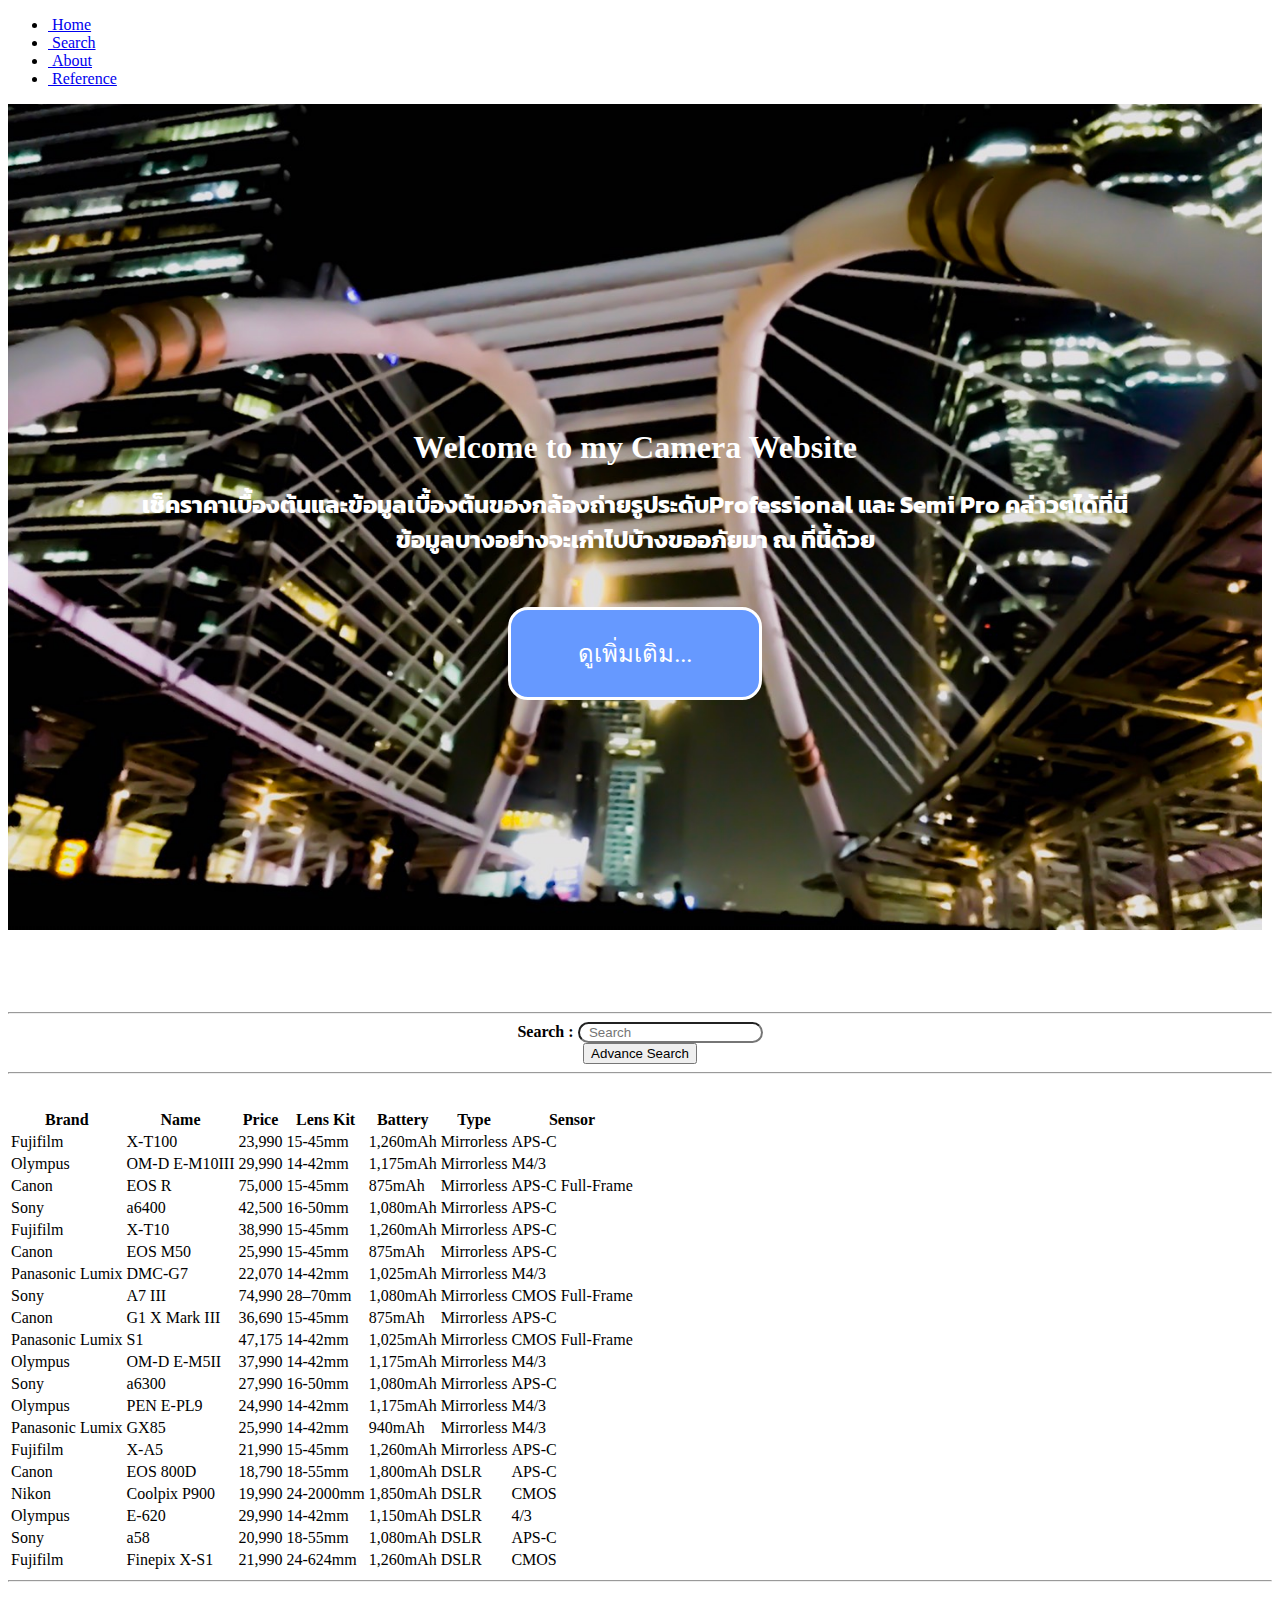
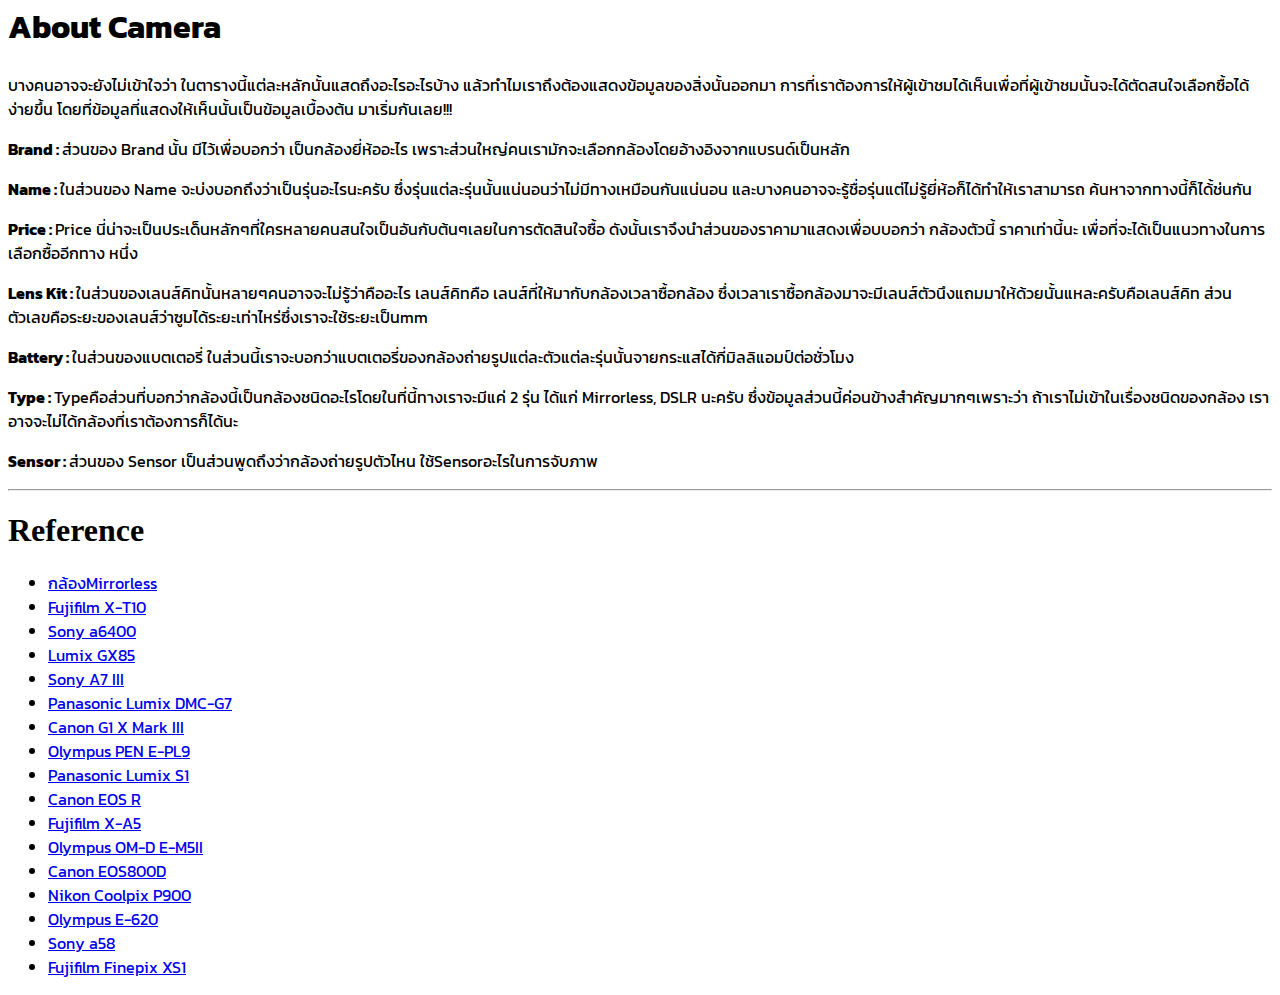
==== commit 15022f1d: "Add files via upload" ====
--- a/JQuery/index.html
+++ b/JQuery/index.html
@@ -107,7 +107,7 @@
                     <a href="https://medium.com/torcnn/a7m3-c976f9479db5">Sony A7 III</a>
                 </li>
                 <li>
-                    <a href="https://www.bigcamera.co.th/bcarticle/articleitem/view/id/241/">Sony A7 III</a>
+                    <a href="https://www.bigcamera.co.th/bcarticle/articleitem/view/id/241/">Panasonic Lumix DMC-G7</a>
                 </li>
                 <li>
                     <a href="https://snapshot.canon-asia.com/thailand/article/th/powershot-g1-x-mark-iii-a-street-photography-review">Canon G1 X Mark III</a>
